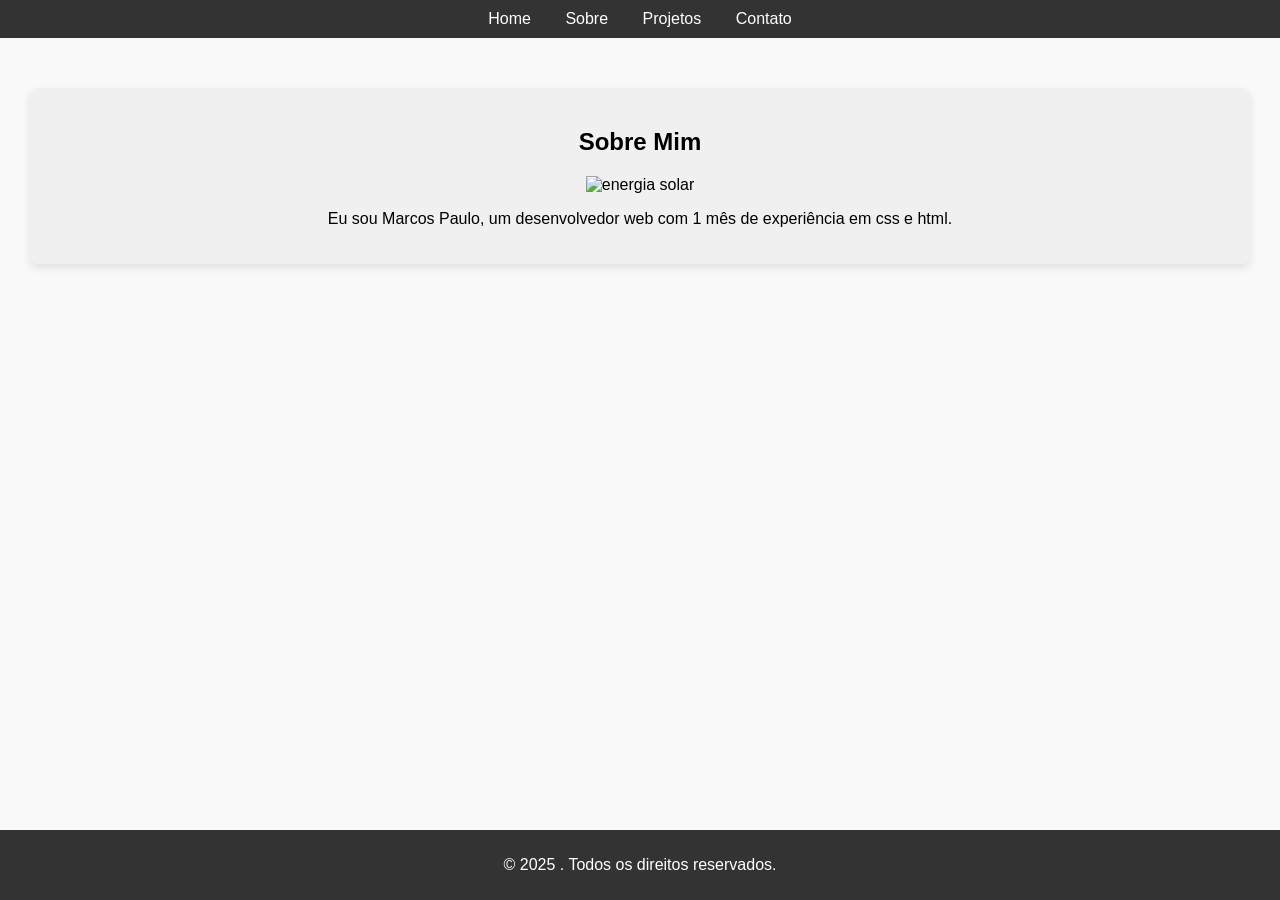
==== sobre.html @ 6fe92cd0 "C" ====
<!DOCTYPE html>
<html lang="pt-br">
<head>
  <meta charset="UTF-8">
  <meta name="viewport" content="width=device-width, initial-scale=1.0">
  <title>Sobre Mim</title>
  <link rel="stylesheet" href="styles.css">
</head>
<body>
  <header>
    <nav>
      <ul>
        <li><a href="index.html">Home</a></li>
        <li><a href="sobre.html">Sobre</a></li>
        <li><a href="projetos.html">Projetos</a></li>
        <li><a href="contato.html">Contato</a></li>
      </ul>
    </nav>
  </header>
  <main>
    <section id="sobre" class="container">
      <div class="item">
        <h1>Sobre Mim</h1>
        <img id="profile" src="img/MAFSOLAR.jpg" alt="energia solar">
     <p>Eu sou Marcos Paulo, um desenvolvedor web com 1 mês de experiência em css e html.</p>
      </div>
    </section>
  </main>
  <footer>
    <p>&copy; 2025 . Todos os direitos reservados.</p>
  </footer>
</body>
</html>
---- styles.css ----
body {
    font-family: Arial, sans-serif;
    margin: 0;
    padding: 0;
    background-color: #f9f9f9;
  }
  
  header {
    background-color: #333;
    color: #fff;
    padding: 10px 0;
  }
  
  nav ul {
    list-style-type: none;
    margin: 0;
    padding: 0;
    text-align: center;
  }
  
  nav ul li {
    display: inline;
    margin: 0 15px;
  }
  
  nav ul li a {
    color: #fff;
    text-decoration: none;
  }
  
  main {
    padding: 20px;
    text-align: center;
  }
  
  footer {
    background-color: #333;
    color: #fff;
    text-align: center;
    padding: 10px 0;
    position: fixed;
    bottom: 0;
    width: 100%;
  }
  
  form {
    display: inline-block;
    text-align: left;
  }
  
  form label {
    display: block;
    margin-top: 10px;
  }
  
  form textarea {
    width: 100%;
    max-width: 500px;
  }
  section {
    margin: 20px 0;
  }
  
  .container {
    display: flex;
    flex-wrap: wrap;
    justify-content: center;
  }
  
  .item {
    background-color: #f0f0f0;
    padding: 20px;
    margin: 10px;
    flex: 1 1 300px;
    text-align: center;
    border-radius: 8px;
    box-shadow: 0 4px 8px rgba(0, 0, 0, 0.1);
  }
  #profile {
   width: 350px;
   border-radius: 1%;
  }
  #table-projetos {
    width:100%;
    text-align: center;
  }
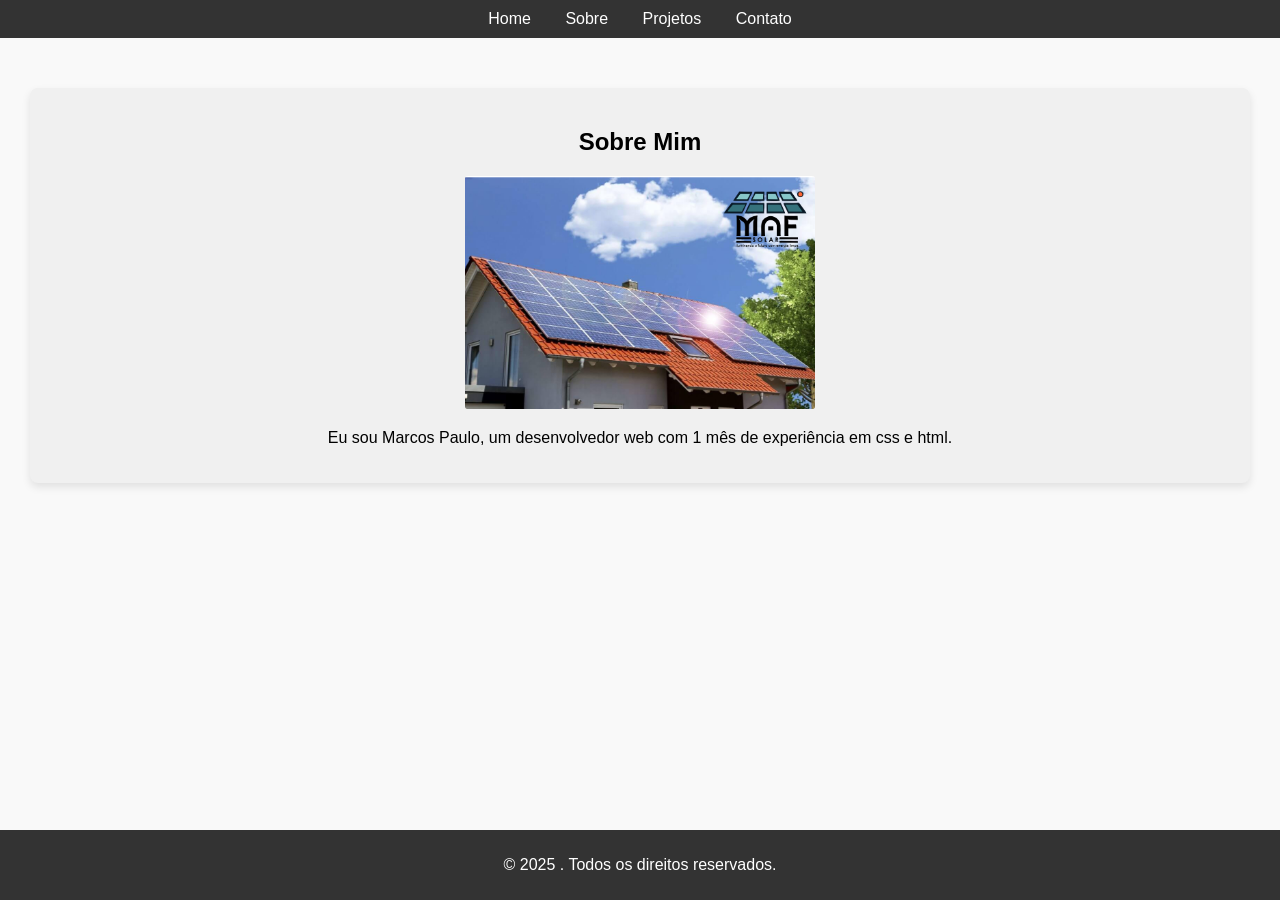
==== commit 7b649835: "Update sobre.html" ====
--- a/sobre.html
+++ b/sobre.html
@@ -21,7 +21,7 @@
     <section id="sobre" class="container">
       <div class="item">
         <h1>Sobre Mim</h1>
-        <img id="profile" src="img/MAFSOLAR.jpg" alt="energia solar">
+        <img id="profile" src="img/MAFSOLAR.jfifi" alt="energia solar">
      <p>Eu sou Marcos Paulo, um desenvolvedor web com 1 mês de experiência em css e html.</p>
       </div>
     </section>
@@ -30,4 +30,4 @@
     <p>&copy; 2025 . Todos os direitos reservados.</p>
   </footer>
 </body>
-</html>+</html>
